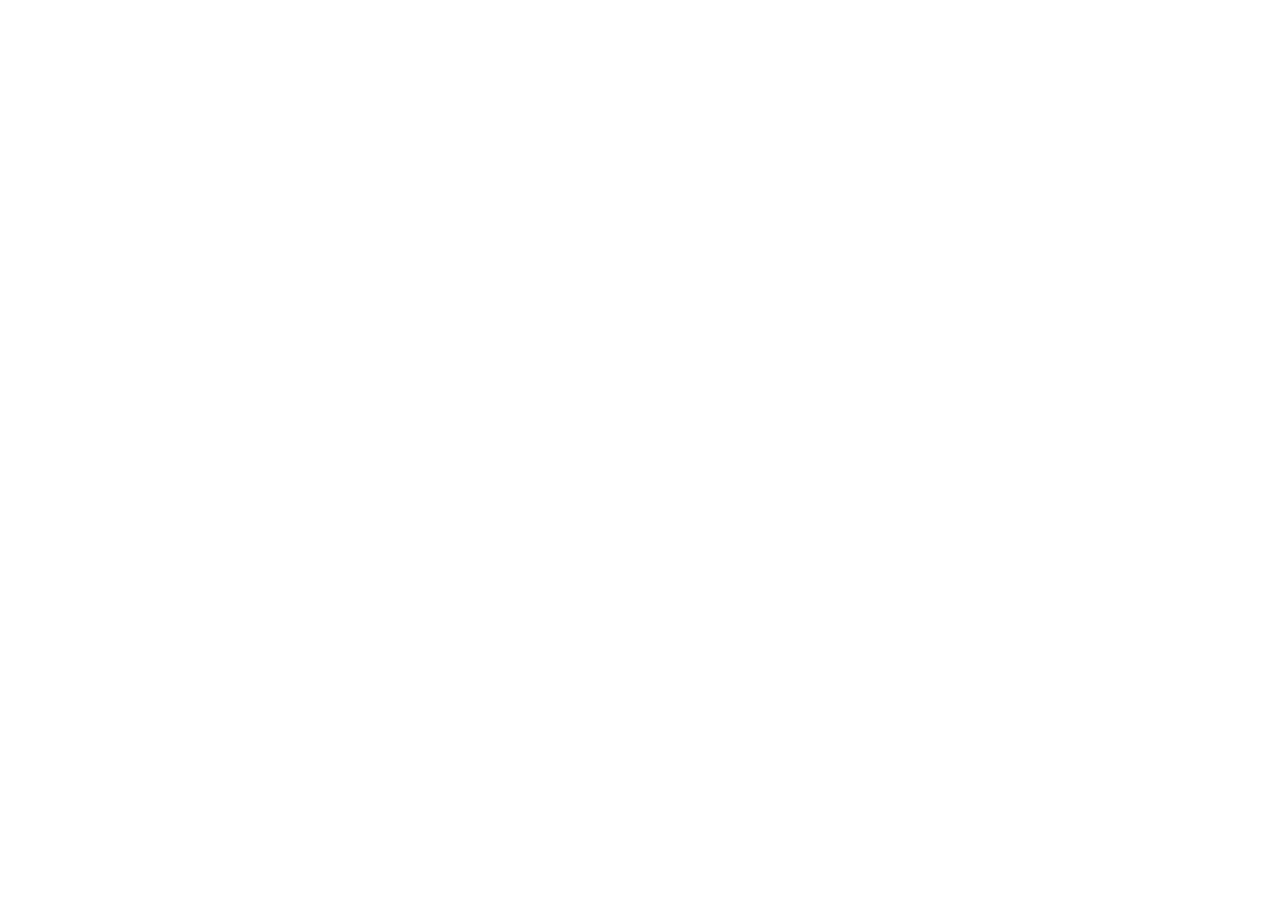
==== index.html @ 188063e1 "Deploying to gh-pages from @ oleksandrabihas/goit-js-hw-11@a1fe1f18cd07be8ff6c51c16b80b4195cb5fe6d9 " ====
<!DOCTYPE html><html lang="en"><head><meta charset="utf-8"><meta http-equiv="X-UA-Compatible" content="IE=edge"><meta name="viewport" content="width=device-width, initial-scale=1.0"><title>Goit-js-hw-11</title><link rel="stylesheet" href="/goit-js-hw-11/index.6f01bd5c.css"></head><body> <script src="/goit-js-hw-11/index.55780a22.js"></script> </body></html>
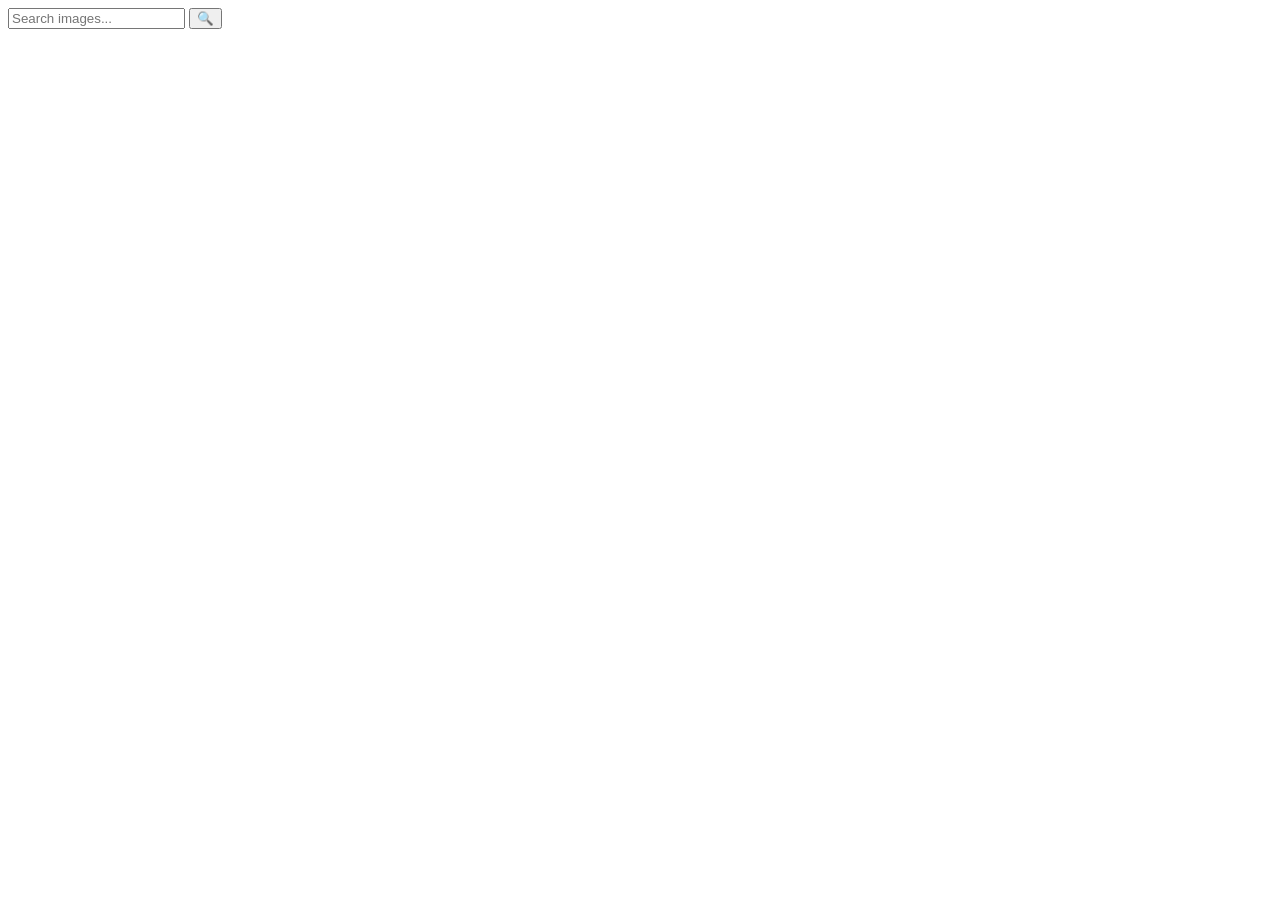
==== commit e45cf3b0: "Deploying to gh-pages from @ oleksandrabihas/goit-js-hw-11@a18384e61009320c70a65351fb288c428eb68d47 " ====
--- a/index.html
+++ b/index.html
@@ -1 +1 @@
-<!DOCTYPE html><html lang="en"><head><meta charset="utf-8"><meta http-equiv="X-UA-Compatible" content="IE=edge"><meta name="viewport" content="width=device-width, initial-scale=1.0"><title>Goit-js-hw-11</title><link rel="stylesheet" href="/goit-js-hw-11/index.6f01bd5c.css"></head><body> <script src="/goit-js-hw-11/index.55780a22.js"></script> </body></html>+<!DOCTYPE html><html lang="en"><head><meta charset="utf-8"><meta http-equiv="X-UA-Compatible" content="IE=edge"><meta name="viewport" content="width=device-width, initial-scale=1.0"><title>Goit-js-hw-11</title><link rel="stylesheet" href="/goit-js-hw-11/index.35cd3648.css"></head><body> <form class="search-form" id="search-form"> <input type="text" name="searchQuery" autocomplete="off" placeholder="Search images..."> <button type="submit">&#128269;</button> </form> <div class="gallery"></div> <button hidden type="button" class="load-more">Load more</button> <div hidden class="guard"></div> <script src="/goit-js-hw-11/index.f6f1dd51.js" type="module"></script><script src="/goit-js-hw-11/index.f54c9bd2.js" nomodule="" defer></script> </body></html>
